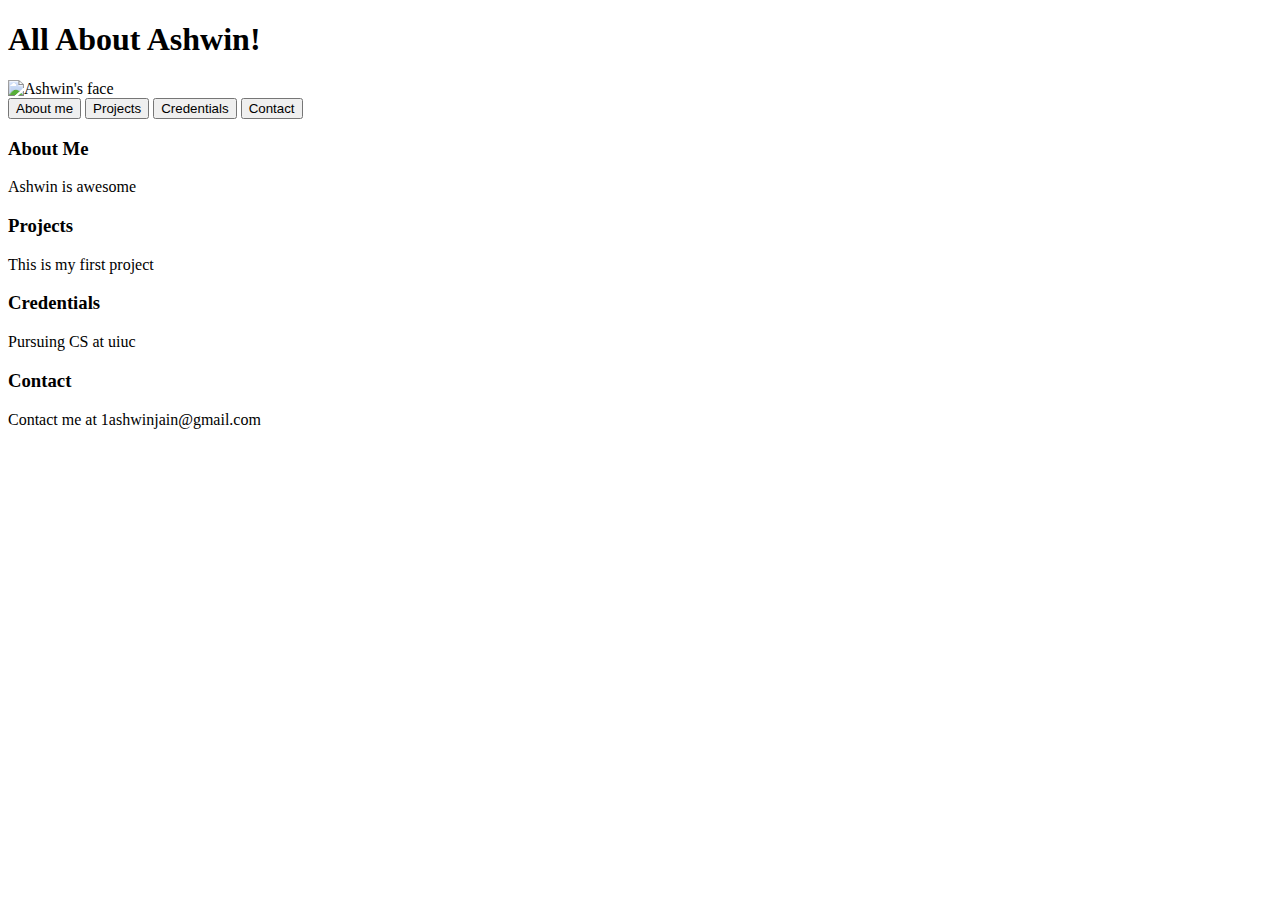
==== index.html @ 19f33de7 "changed to index" ====
<!DOCTYPE html>
<html>
<head>
    <!--meta data-->
    <meta charset="UTF-8">
    <meta name="description" content="Ashwin Bio">
    <meta name="keywords" content="HTML, CSS, JavaScript">
    <meta name="author" content="Ashwin Jain">
    <meta name="viewport" content="width=device-width, initial-scale=1.0">


    <!--Linking stylesheet-->
    <link rel="stylesheet" href="style.css">

    <!--Linking javascript-->
    <script src="script.js"></script>

    <title>Ashwin's Bio</title>
    <h1>All About Ashwin!</h1>
</head>

<body>
    <!--Image of me-->
    <img class="self-img" src="data/images/ashwin.png" alt="Ashwin's face" style="width: 400px;height: 500px;">
    
    <!--Creating the tabs-->
    <div class="master">
        <nav class="header_tabs">
                <button id="about_me_button" class="tablinks" type="button" onclick="openTabTest(this.id)">About me</button>
                <button id="projects_button" class="tablinks" type="button" onclick="openTabTest(this.id)">Projects</button>
                <button id="credentials_button" class="tablinks" type="button" onclick="openTabTest(this.id)">Credentials</button>
                <button id="contact_button" class="tablinks" type="button" onclick="openTabTest(this.id)">Contact</button>
        </nav>

        <!-- Tab content -->
        <div id="about_me" class="tabcontent">
            <h3>About Me</h3>
            <p>Ashwin is awesome</p>
        </div>
        
        <div id="projects" class="tabcontent">
            <h3>Projects</h3>
            <p>This is my first project</p>
        </div>
        
        <div id="credentials" class="tabcontent">
            <h3>Credentials</h3>
            <p>Pursuing CS at uiuc</p>
        </div>

        <div id="contact" class="tabcontent">
            <h3>Contact</h3>
            <p>Contact me at 1ashwinjain@gmail.com</p>
        </div>
    </div>
</body>
</html>
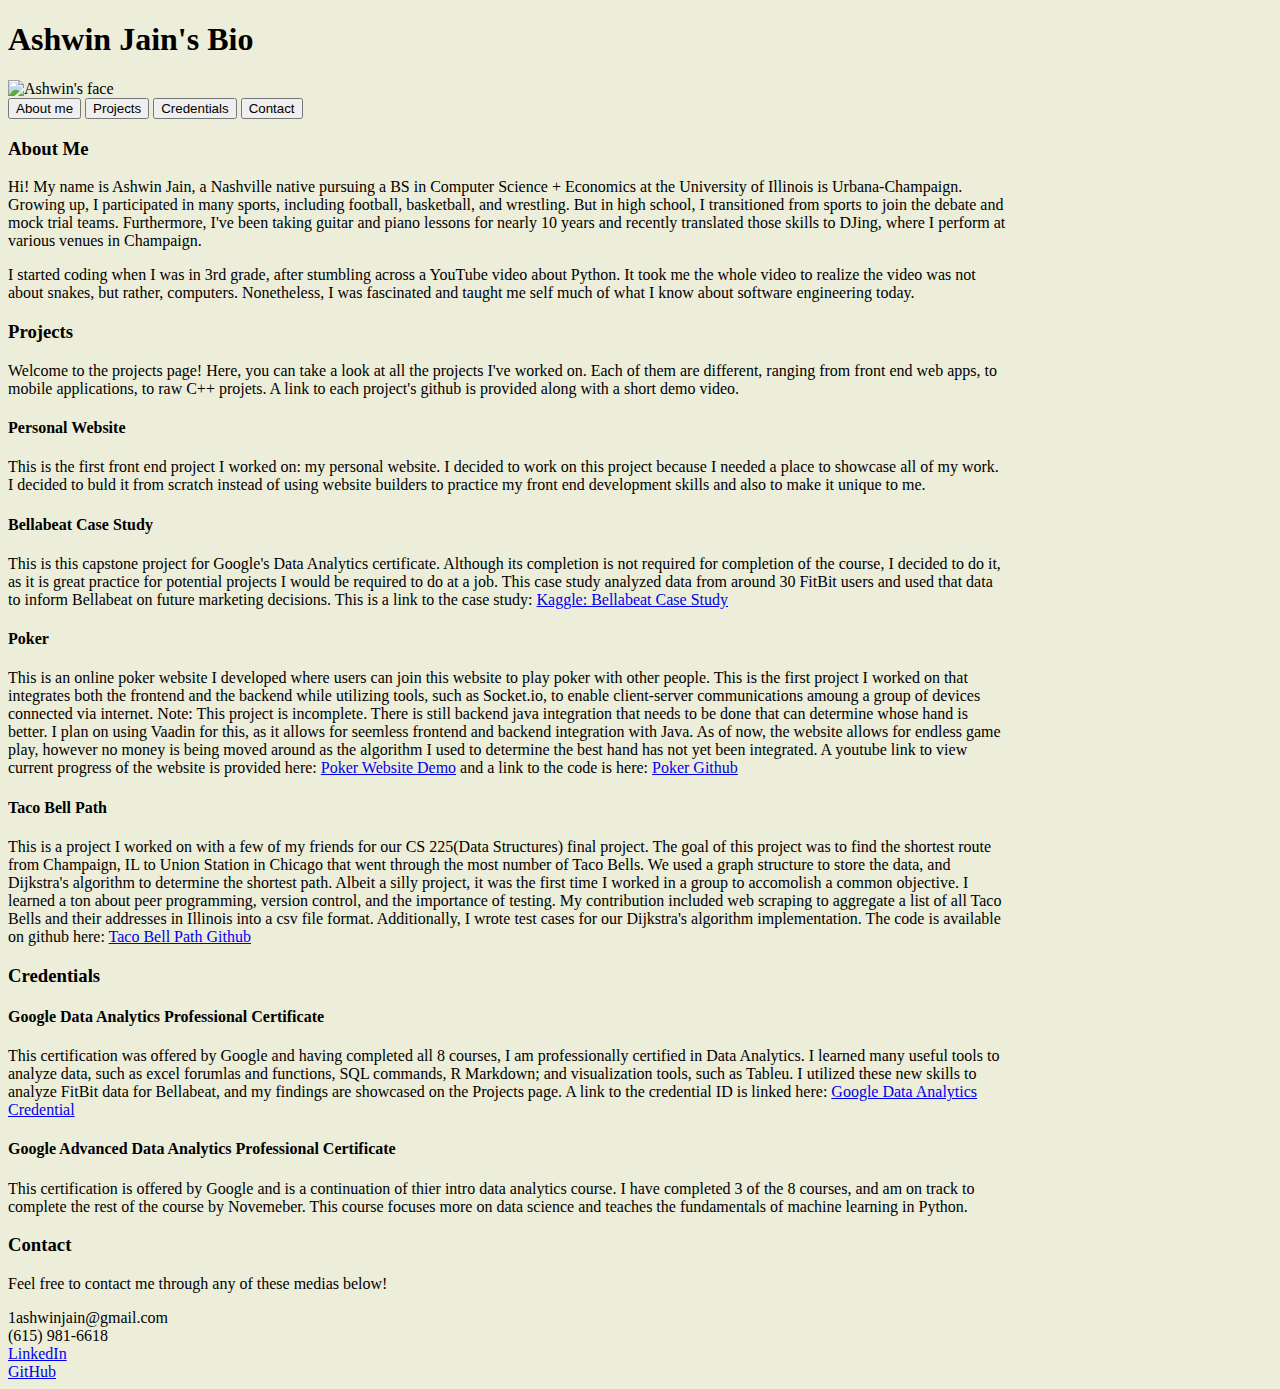
==== commit 9cb293b4: "career fair" ====
--- a/index.html
+++ b/index.html
@@ -1,57 +1,231 @@
 <!DOCTYPE html>
-<html>
-<head>
+<html style="background-color: #edeeda">
+  <head>
     <!--meta data-->
-    <meta charset="UTF-8">
-    <meta name="description" content="Ashwin Bio">
-    <meta name="keywords" content="HTML, CSS, JavaScript">
-    <meta name="author" content="Ashwin Jain">
-    <meta name="viewport" content="width=device-width, initial-scale=1.0">
-
+    <meta charset="UTF-8" />
+    <meta name="description" content="Ashwin Bio" />
+    <meta name="keywords" content="HTML, CSS, JavaScript" />
+    <meta name="author" content="Ashwin Jain" />
+    <meta name="viewport" content="width=device-width, initial-scale=1.0" />
 
     <!--Linking stylesheet-->
-    <link rel="stylesheet" href="style.css">
+    <link rel="stylesheet" href="style.css" />
 
     <!--Linking javascript-->
     <script src="script.js"></script>
-
-    <title>Ashwin's Bio</title>
-    <h1>All About Ashwin!</h1>
-</head>
-
-<body>
+    <script
+      src="https://kit.fontawesome.com/e6921743c9.js"
+      crossorigin="anonymous"
+    ></script>
+
+    <title>Ashwin Jain</title>
+    <h1 class="head_title">Ashwin Jain's Bio</h1>
+  </head>
+
+  <body>
     <!--Image of me-->
-    <img class="self-img" src="data/images/ashwin.png" alt="Ashwin's face" style="width: 400px;height: 500px;">
-    
+    <img
+      class="self-img"
+      src="data/images/ashwin.png"
+      alt="Ashwin's face"
+      style="width: 300px; height: 450px"
+    />
+
     <!--Creating the tabs-->
     <div class="master">
-        <nav class="header_tabs">
-                <button id="about_me_button" class="tablinks" type="button" onclick="openTabTest(this.id)">About me</button>
-                <button id="projects_button" class="tablinks" type="button" onclick="openTabTest(this.id)">Projects</button>
-                <button id="credentials_button" class="tablinks" type="button" onclick="openTabTest(this.id)">Credentials</button>
-                <button id="contact_button" class="tablinks" type="button" onclick="openTabTest(this.id)">Contact</button>
-        </nav>
-
-        <!-- Tab content -->
-        <div id="about_me" class="tabcontent">
-            <h3>About Me</h3>
-            <p>Ashwin is awesome</p>
-        </div>
-        
-        <div id="projects" class="tabcontent">
-            <h3>Projects</h3>
-            <p>This is my first project</p>
-        </div>
-        
-        <div id="credentials" class="tabcontent">
-            <h3>Credentials</h3>
-            <p>Pursuing CS at uiuc</p>
-        </div>
-
-        <div id="contact" class="tabcontent">
-            <h3>Contact</h3>
-            <p>Contact me at 1ashwinjain@gmail.com</p>
-        </div>
+      <nav class="header_tabs">
+        <button
+          id="about_me_button"
+          class="tablinks"
+          type="button"
+          onclick="openTabTest(this.id)"
+        >
+          About me
+        </button>
+        <button
+          id="projects_button"
+          class="tablinks"
+          type="button"
+          onclick="openTabTest(this.id)"
+        >
+          Projects
+        </button>
+        <button
+          id="credentials_button"
+          class="tablinks"
+          type="button"
+          onclick="openTabTest(this.id)"
+        >
+          Credentials
+        </button>
+        <button
+          id="contact_button"
+          class="tablinks"
+          type="button"
+          onclick="openTabTest(this.id)"
+        >
+          Contact
+        </button>
+      </nav>
+
+      <!-- Tab content -->
+      <div id="about_me" class="tabcontent">
+        <h3>About Me</h3>
+        <p style="width: 1000px">
+          Hi! My name is Ashwin Jain, a Nashville native pursuing a BS in
+          Computer Science + Economics at the University of Illinois is
+          Urbana-Champaign. Growing up, I participated in many sports, including
+          football, basketball, and wrestling. But in high school, I
+          transitioned from sports to join the debate and mock trial teams.
+          Furthermore, I've been taking guitar and piano lessons for nearly 10
+          years and recently translated those skills to DJing, where I perform
+          at various venues in Champaign.
+        </p>
+        <p style="width: 1000px">
+          I started coding when I was in 3rd grade, after stumbling across a
+          YouTube video about Python. It took me the whole video to realize the
+          video was not about snakes, but rather, computers. Nonetheless, I was
+          fascinated and taught me self much of what I know about software
+          engineering today.
+        </p>
+      </div>
+
+      <div id="projects" class="tabcontent">
+        <h3>Projects</h3>
+        <p style="width: 1000px">
+          Welcome to the projects page! Here, you can take a look at all the
+          projects I've worked on. Each of them are different, ranging from
+          front end web apps, to mobile applications, to raw C++ projets. A link
+          to each project's github is provided along with a short demo video.
+        </p>
+
+        <h4>Personal Website</h4>
+        <p style="width: 1000px">
+          This is the first front end project I worked on: my personal website.
+          I decided to work on this project because I needed a place to showcase
+          all of my work. I decided to buld it from scratch instead of using
+          website builders to practice my front end development skills and also
+          to make it unique to me.
+        </p>
+
+        <h4>Bellabeat Case Study</h4>
+        <p style="width: 1000px">
+          This is this capstone project for Google's Data Analytics certificate.
+          Although its completion is not required for completion of the course,
+          I decided to do it, as it is great practice for potential projects I
+          would be required to do at a job. This case study analyzed data from
+          around 30 FitBit users and used that data to inform Bellabeat on
+          future marketing decisions. This is a link to the case study:
+          <a
+            href="https://www.kaggle.com/realashwinjain/captsone-project-bellabeat-case"
+            >Kaggle: Bellabeat Case Study</a
+          >
+        </p>
+
+        <h4>Poker</h4>
+        <p style="width: 1000px">
+          This is an online poker website I developed where users can join this
+          website to play poker with other people. This is the first project I
+          worked on that integrates both the frontend and the backend while
+          utilizing tools, such as Socket.io, to enable client-server
+          communications amoung a group of devices connected via internet. Note:
+          This project is incomplete. There is still backend java integration
+          that needs to be done that can determine whose hand is better. I plan
+          on using Vaadin for this, as it allows for seemless frontend and
+          backend integration with Java. As of now, the website allows for
+          endless game play, however no money is being moved around as the
+          algorithm I used to determine the best hand has not yet been
+          integrated. A youtube link to view current progress of the website is
+          provided here:
+          <a href="https://youtu.be/EediwpJfdsY">Poker Website Demo</a>
+
+          and a link to the code is here:
+          <a href="https://github.com/ashwinjain/poker">Poker Github</a>
+        </p>
+        <h4>Taco Bell Path</h4>
+        <p style="width: 1000px">
+          This is a project I worked on with a few of my friends for our CS
+          225(Data Structures) final project. The goal of this project was to
+          find the shortest route from Champaign, IL to Union Station in Chicago
+          that went through the most number of Taco Bells. We used a graph
+          structure to store the data, and Dijkstra's algorithm to determine the
+          shortest path. Albeit a silly project, it was the first time I worked
+          in a group to accomolish a common objective. I learned a ton about
+          peer programming, version control, and the importance of testing. My
+          contribution included web scraping to aggregate a list of all Taco
+          Bells and their addresses in Illinois into a csv file format.
+          Additionally, I wrote test cases for our Dijkstra's algorithm
+          implementation. The code is available on github here:
+
+          <a href="https://github.com/aryanindarapu/taco-bell-path"
+            >Taco Bell Path Github</a
+          >
+        </p>
+      </div>
+
+      <div id="credentials" class="tabcontent">
+        <h3>Credentials</h3>
+        <h4>Google Data Analytics Professional Certificate</h4>
+        <p style="width: 1000px">
+          This certification was offered by Google and having completed all 8
+          courses, I am professionally certified in Data Analytics. I learned
+          many useful tools to analyze data, such as excel forumlas and
+          functions, SQL commands, R Markdown; and visualization tools, such as
+          Tableu. I utilized these new skills to analyze FitBit data for
+          Bellabeat, and my findings are showcased on the Projects page. A link
+          to the credential ID is linked here:
+
+          <a
+            href="https://www.coursera.org/account/accomplishments/specialization/certificate/9CS7C3VWPLDX
+          "
+            >Google Data Analytics Credential</a
+          >
+        </p>
+        <h4>Google Advanced Data Analytics Professional Certificate</h4>
+        <p style="width: 1000px">
+          This certification is offered by Google and is a continuation of thier
+          intro data analytics course. I have completed 3 of the 8 courses, and
+          am on track to complete the rest of the course by Novemeber. This
+          course focuses more on data science and teaches the fundamentals of
+          machine learning in Python.
+        </p>
+      </div>
+
+      <div id="contact" class="tabcontent">
+        <h3>Contact</h3>
+        <p>Feel free to contact me through any of these medias below!</p>
+
+        <div class="contact_item">
+          <div class="icon">
+            <i class="fa-solid fa-envelope" style="color: #5084dc"></i>
+          </div>
+          <div class="detail">1ashwinjain@gmail.com</div>
+        </div>
+        <div class="contact_item">
+          <div class="icon">
+            <i class="fa-solid fa-phone" style="color: #5084dc"></i>
+          </div>
+          <div class="detail">(615) 981-6618</div>
+        </div>
+        <div class="contact_item">
+          <div class="icon">
+            <i class="fa-brands fa-linkedin" style="color: #5084dc"></i>
+          </div>
+          <div class="detail">
+            <a href="https://linkedin.com/in/real-ashwin-jain" class="detail"
+              >LinkedIn</a
+            >
+          </div>
+        </div>
+        <div class="contact_item">
+          <div class="icon">
+            <i class="fa-brands fa-github" style="color: #5084dc"></i>
+          </div>
+          <div class="detail">
+            <a href="https://github.com/ashwinjain" class="detail">GitHub</a>
+          </div>
+        </div>
+      </div>
     </div>
-</body>
-</html>+  </body>
+</html>
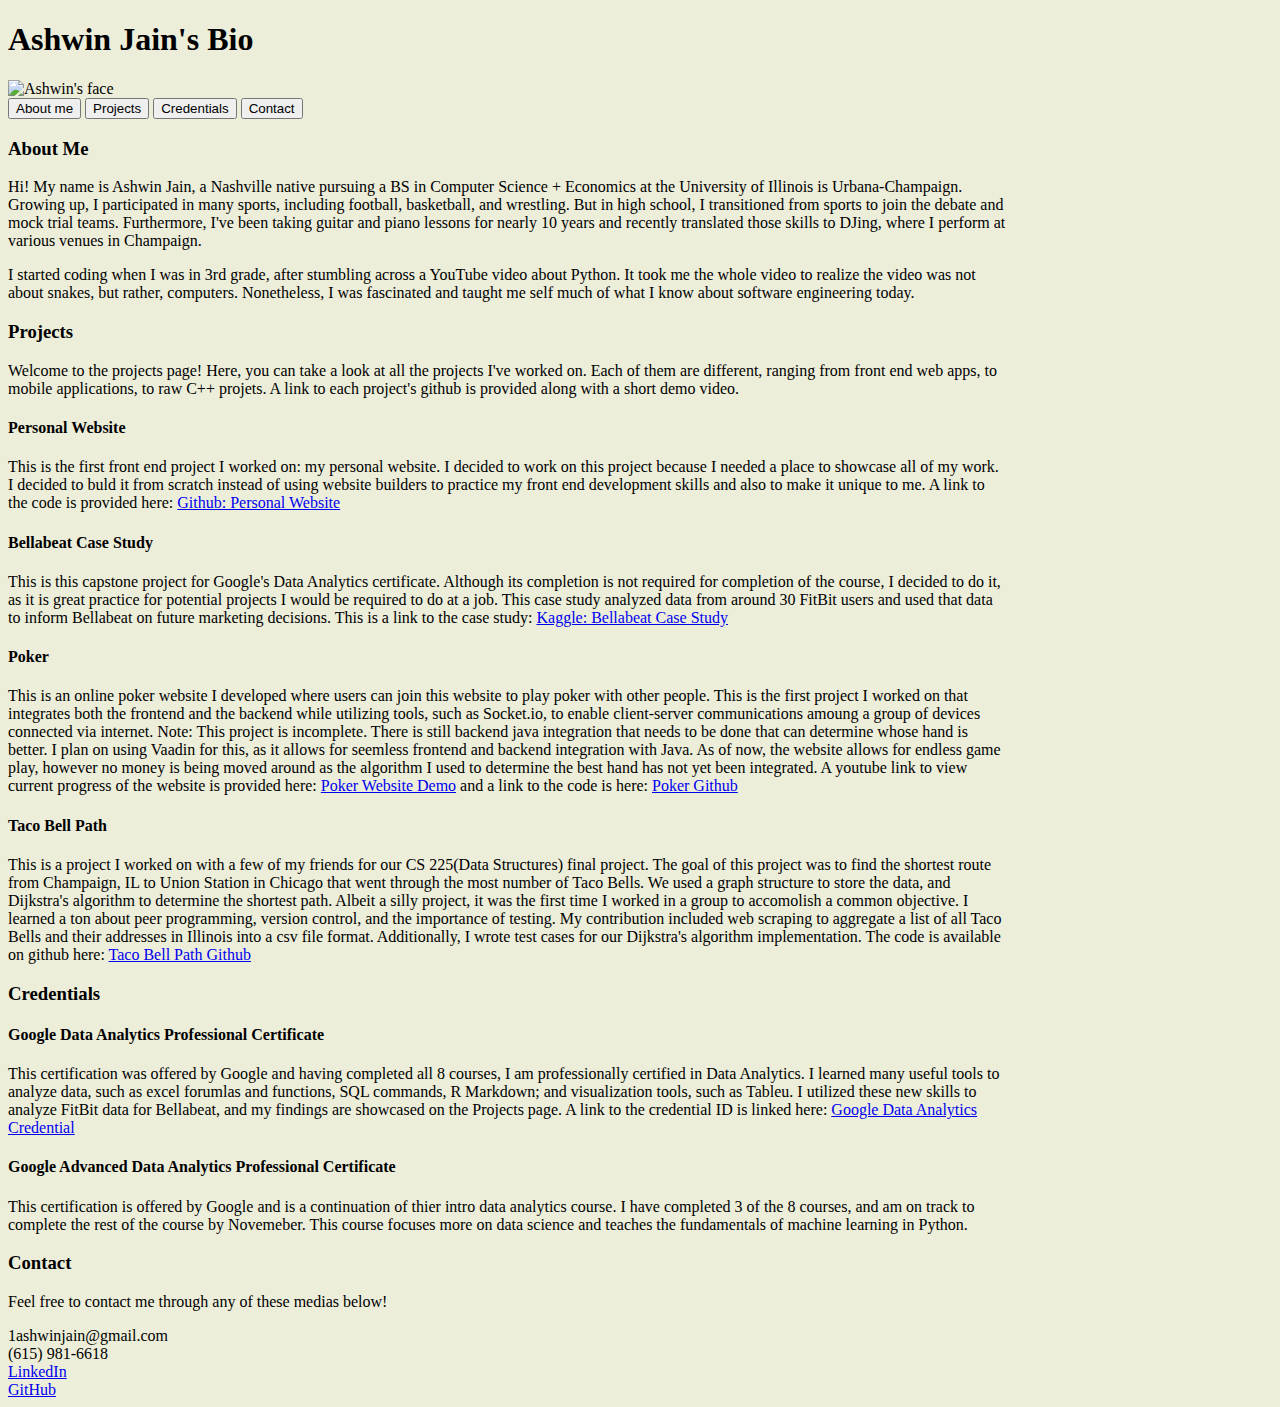
==== commit 00f39890: "career fair" ====
--- a/index.html
+++ b/index.html
@@ -105,7 +105,10 @@
           I decided to work on this project because I needed a place to showcase
           all of my work. I decided to buld it from scratch instead of using
           website builders to practice my front end development skills and also
-          to make it unique to me.
+          to make it unique to me. A link to the code is provided here:
+          <a href="https://github.com/ashwinjain/ashwinjain.github.io"
+            >Github: Personal Website</a
+          >
         </p>
 
         <h4>Bellabeat Case Study</h4>
